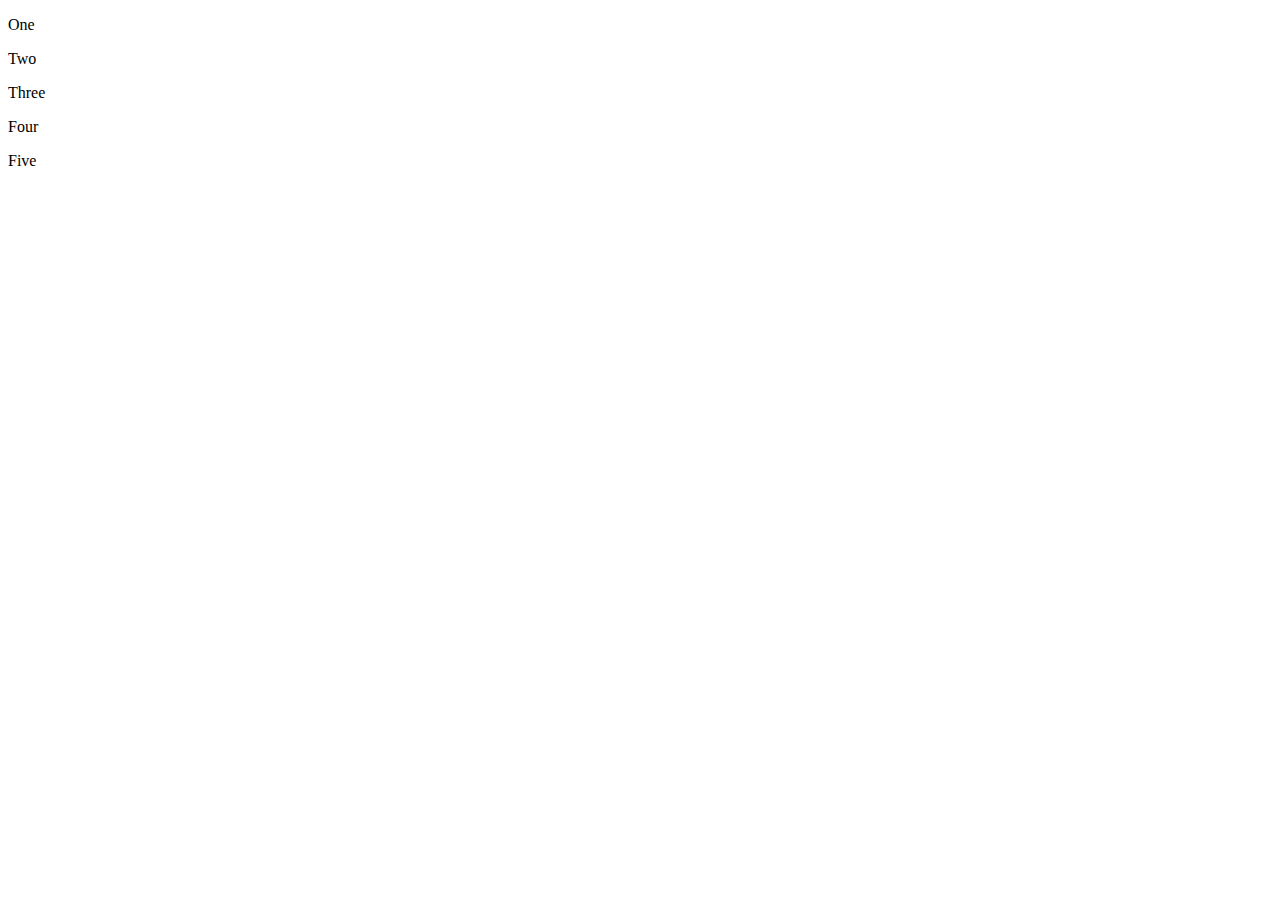
==== selector.html @ 114c0377 "Update" ====
<!DOCTYPE html>
<html>
<head>
	<meta charset="utf-8">
	<meta name="viewport" content="width=device-width, initial-scale=1">
	<title></title>
</head>
<body>
	<div id="daftar-siswa">
		<p> One </p>
		<p> Two </p>
		<p> Three </p>
		<p> Four </p>
		<p> Five </p>
	</div>
</html>
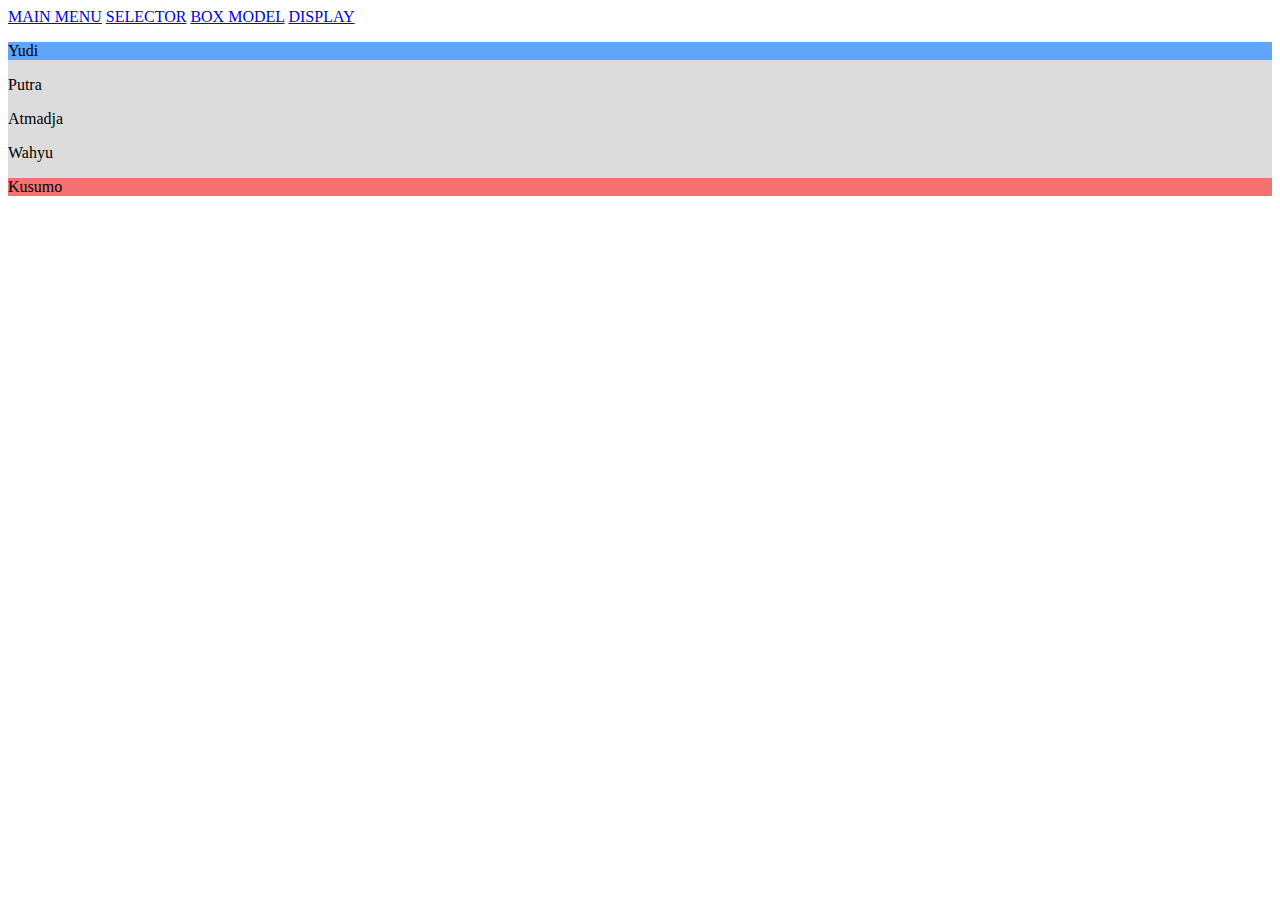
==== commit e95a39eb: "Tugas Selesai" ====
--- a/selector.html
+++ b/selector.html
@@ -3,14 +3,22 @@
 <head>
 	<meta charset="utf-8">
 	<meta name="viewport" content="width=device-width, initial-scale=1">
+	
+	<link href="selector.css" rel="stylesheet" type="text/css">
 	<title></title>
 </head>
+<nav>
+	<a href="index.html">MAIN MENU</a>
+	<a href="selector.html">SELECTOR</a>
+	<a href="box-model.html">BOX MODEL</a>
+	<a href="display.html">DISPLAY</a>
+</nav>
 <body>
 	<div id="daftar-siswa">
-		<p> One </p>
-		<p> Two </p>
-		<p> Three </p>
-		<p> Four </p>
-		<p> Five </p>
+		<p> Yudi </p>
+		<p> Putra </p>
+		<p> Atmadja </p>
+		<p> Wahyu </p>
+		<p> Kusumo </p>
 	</div>
 </html>--- a/selector.css
+++ b/selector.css
@@ -0,0 +1,15 @@
+#daftar-siswa{
+	background: gainsboro;
+
+}
+p:first-child {
+	background: #60A5FA;
+}
+
+p:last-child {
+	background: #F87171;
+}
+
+p:hover {
+	background: #E5E7EB;
+}